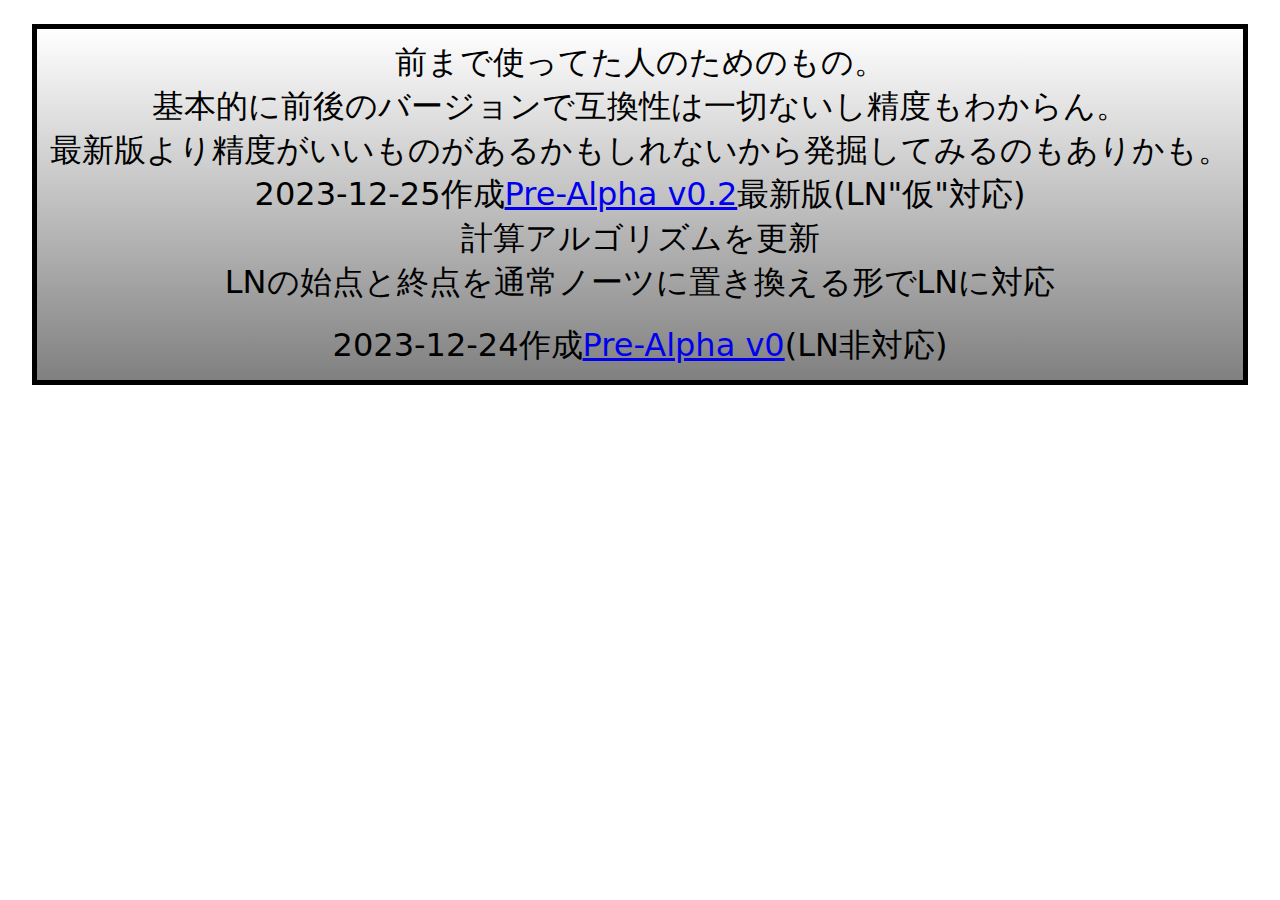
==== old/index.html @ 7f2de7bd "BMS難易度計算機を更新" ====
<!DOCTYPE html>
<html>
    <head>
        <title>BMS旧難易度推定プログラム</title>
        <meta charset=utf-8>
        <meta name="author", content="True_ensyuritu">
        <meta name="description", content="BMSの難易度を推定するやつ">
        <link rel="stylesheet" href="/main.css">
    </head>
    <body>
        <div class="mainbox center">
            <p>前まで使ってた人のためのもの。</p>
            <p>基本的に前後のバージョンで互換性は一切ないし精度もわからん。</p>
            <p>最新版より精度がいいものがあるかもしれないから発掘してみるのもありかも。</p>
            <p>2023-12-25作成<a href="../BMSDiffAnalyzer.html">Pre-Alpha v0.2</a>最新版(LN"仮"対応)</p>
            <p>計算アルゴリズムを更新</p>
            <p>LNの始点と終点を通常ノーツに置き換える形でLNに対応</p>
            <br>
            <p>2023-12-24作成<a href="Pre-Alpha v0.html">Pre-Alpha v0</a>(LN非対応)</p>
        </div>
    </body>
</html>
---- main.css ----
body{
    background-color: white;
    font-family: system-ui
}
h1{
    animation: rainbow-title 3s linear 0s infinite forwards;
    font-size:100px;
    text-align:center;
    background:linear-gradient(to right,red,orange,yellow,greenyellow,green,blue,blueviolet,violet,red) 0% center / 300% auto;
    background-clip: text;
    -webkit-background-clip:text;
    color:transparent;

    margin: auto;
}

h2{
    text-align:center;
}
p{
    color:black;
    font-size: 32px;
    margin:0;
    width: auto;
    overflow-wrap: break-word;
}

button{
    font-size: 48px;
}

input{
    border: solid;
    border-color: dimgray;
    background: transparent;
    width: auto;
    border-width: 5px;
    font-size: 36px;
}

input:focus{
    border-color: darkcyan;
}

textarea{
    box-sizing: border-box;
    border: solid;
    border-color: dimgray;
    background: transparent;
    margin: 0px 0px;
    width: 100%;
    border-width: 5px;
    font-size: 18px;
    resize:none
}
textarea:focus{
    border-color: darkcyan;
}

div{
    margin: 0;
}

.setting{
    font-size: 32px;
}

.shiftSetting{
    width: 70px;
}

.outlinedbox{
    border: solid;
    border-color: dimgray;
    border-width: 5px;
}

.subbox{
    display: inline-flex;
    margin: auto;
    width: auto;
}

.mainbox{
    background:linear-gradient(white,gray);
    border: 5px solid;
    border-color: black;
    margin: 24px;
    padding: 12px;
}

.center{
    text-align: center;
}

@keyframes rainbow-title{
    to{background-position-x:300%}
}

@keyframes rainbow{
    0%{background:red}
    12.5%{background:orange}
    25%{background:yellow}
    37.5%{background:greenyellow}
    50%{background:green}
    62.5%{background:blue}
    75%{background:blueviolet}
    87.5%{background:violet}
    100%{background:red}
}
@-webkit-keyframes rainbow{
    0%{background:red}
    12.5%{background:orange}
    25%{background:yellow}
    37.5%{background:greenyellow}
    50%{background:green}
    62.5%{background:blue}
    75%{background:blueviolet}
    87.5%{background:violet}
    100%{background:red}
}
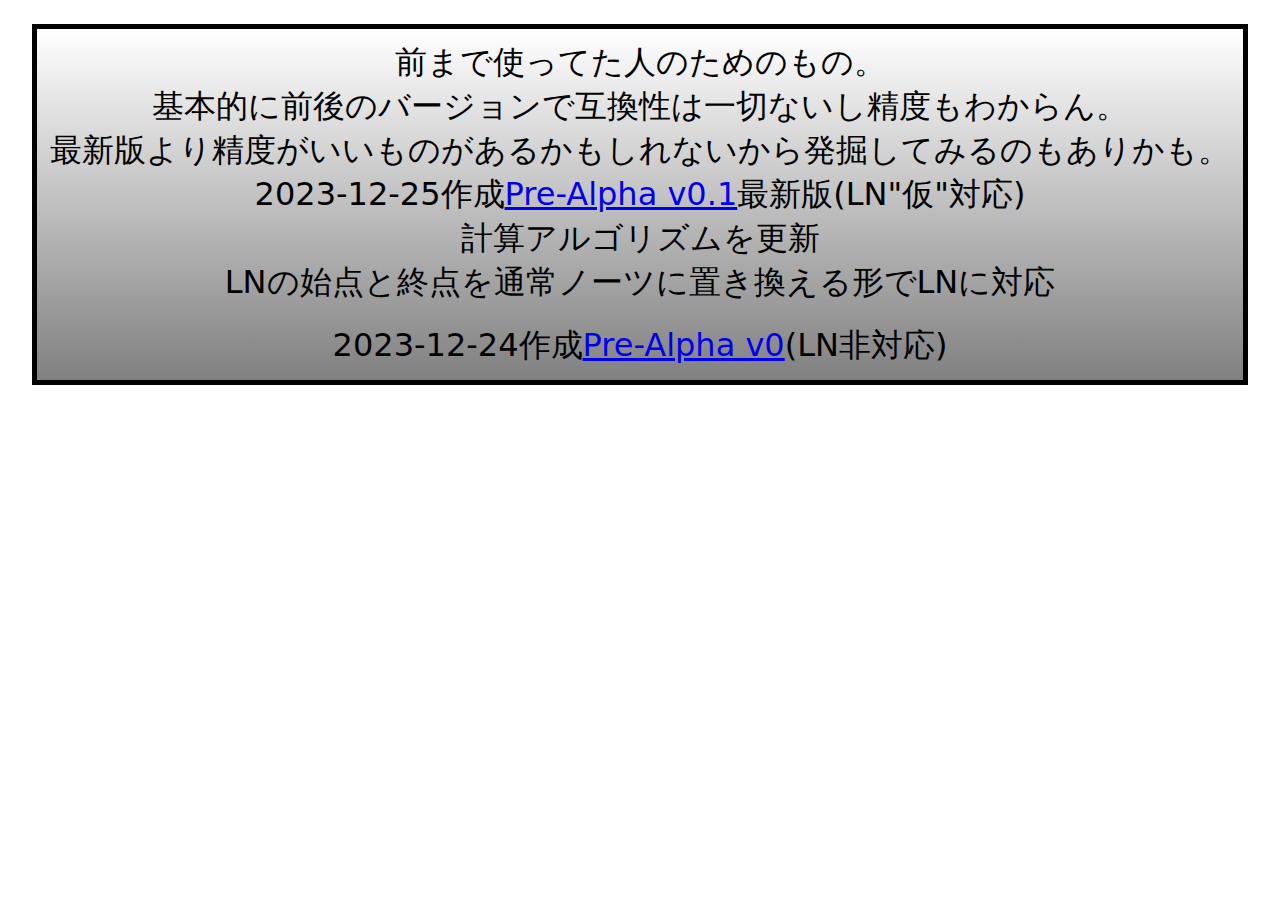
==== commit a5fbe0f5: "v0と互換性を持たせるため微調整" ====
--- a/old/index.html
+++ b/old/index.html
@@ -12,7 +12,7 @@
             <p>前まで使ってた人のためのもの。</p>
             <p>基本的に前後のバージョンで互換性は一切ないし精度もわからん。</p>
             <p>最新版より精度がいいものがあるかもしれないから発掘してみるのもありかも。</p>
-            <p>2023-12-25作成<a href="../BMSDiffAnalyzer.html">Pre-Alpha v0.2</a>最新版(LN"仮"対応)</p>
+            <p>2023-12-25作成<a href="../BMSDiffAnalyzer.html">Pre-Alpha v0.1</a>最新版(LN"仮"対応)</p>
             <p>計算アルゴリズムを更新</p>
             <p>LNの始点と終点を通常ノーツに置き換える形でLNに対応</p>
             <br>
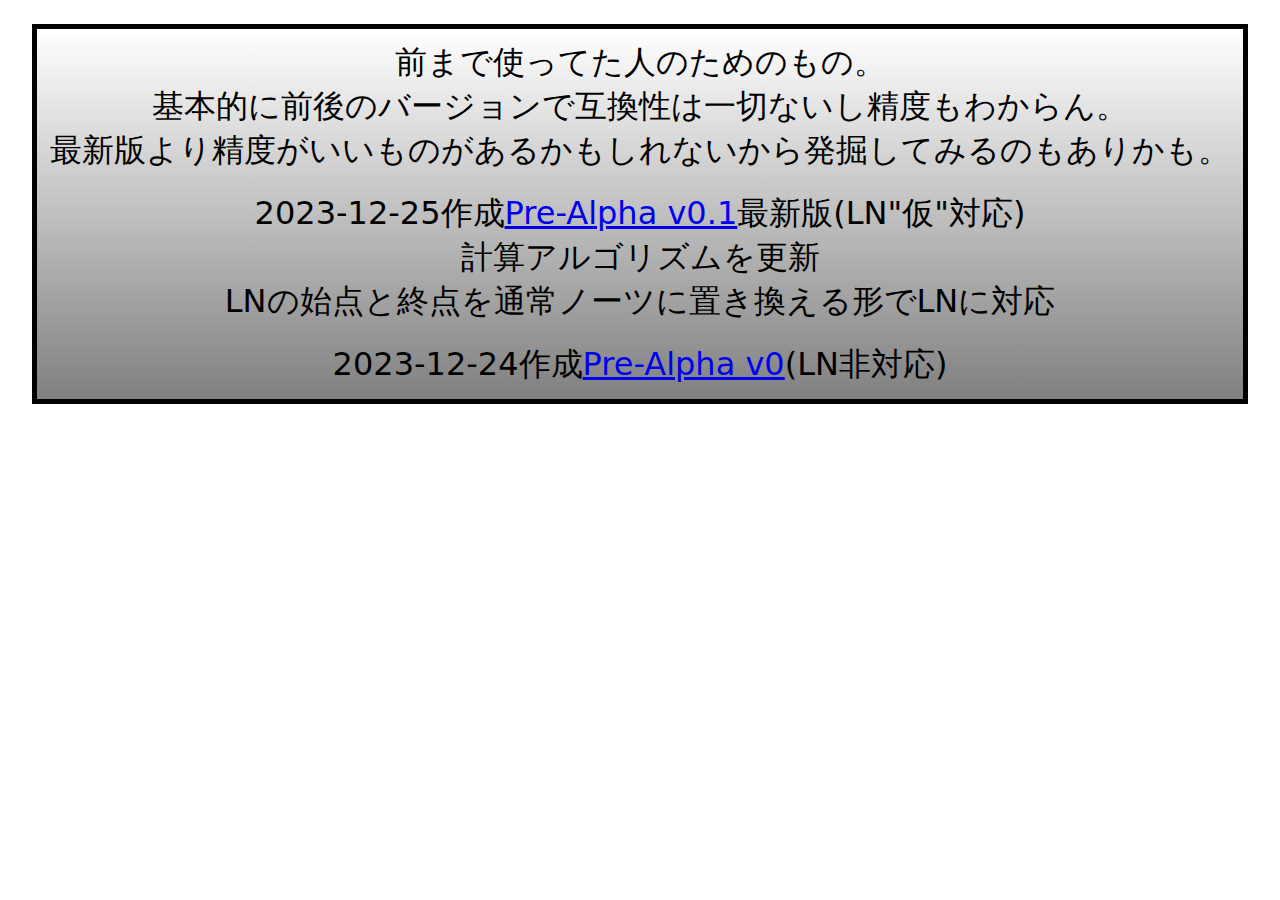
==== commit 3b89a426: "過去のバージョンへのリンクを追加" ====
--- a/old/index.html
+++ b/old/index.html
@@ -12,6 +12,7 @@
             <p>前まで使ってた人のためのもの。</p>
             <p>基本的に前後のバージョンで互換性は一切ないし精度もわからん。</p>
             <p>最新版より精度がいいものがあるかもしれないから発掘してみるのもありかも。</p>
+            <br>
             <p>2023-12-25作成<a href="../BMSDiffAnalyzer.html">Pre-Alpha v0.1</a>最新版(LN"仮"対応)</p>
             <p>計算アルゴリズムを更新</p>
             <p>LNの始点と終点を通常ノーツに置き換える形でLNに対応</p>
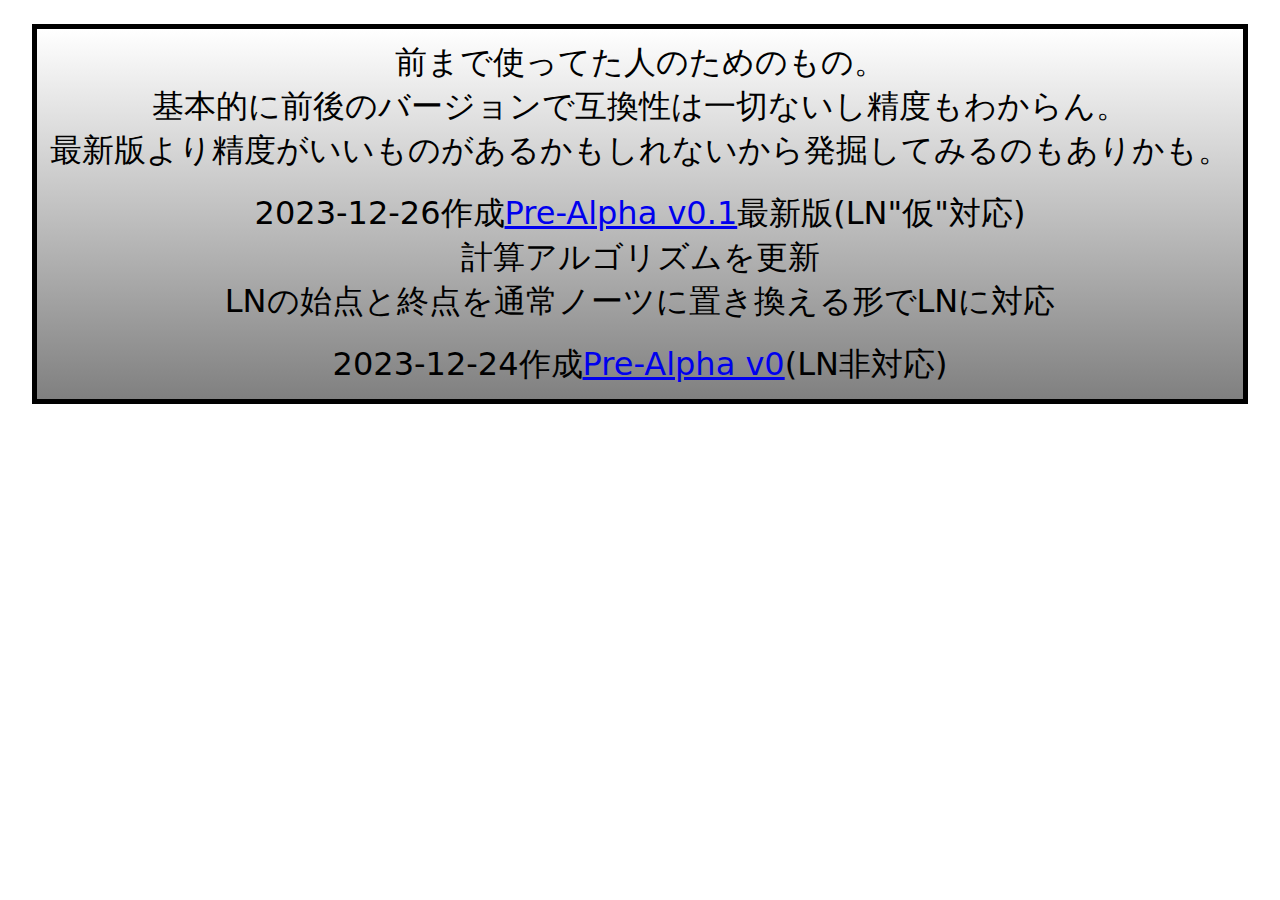
==== commit a08a35af: "old/index.html 日付を間違えていたのを修正" ====
--- a/old/index.html
+++ b/old/index.html
@@ -13,7 +13,7 @@
             <p>基本的に前後のバージョンで互換性は一切ないし精度もわからん。</p>
             <p>最新版より精度がいいものがあるかもしれないから発掘してみるのもありかも。</p>
             <br>
-            <p>2023-12-25作成<a href="../BMSDiffAnalyzer.html">Pre-Alpha v0.1</a>最新版(LN"仮"対応)</p>
+            <p>2023-12-26作成<a href="../BMSDiffAnalyzer.html">Pre-Alpha v0.1</a>最新版(LN"仮"対応)</p>
             <p>計算アルゴリズムを更新</p>
             <p>LNの始点と終点を通常ノーツに置き換える形でLNに対応</p>
             <br>
